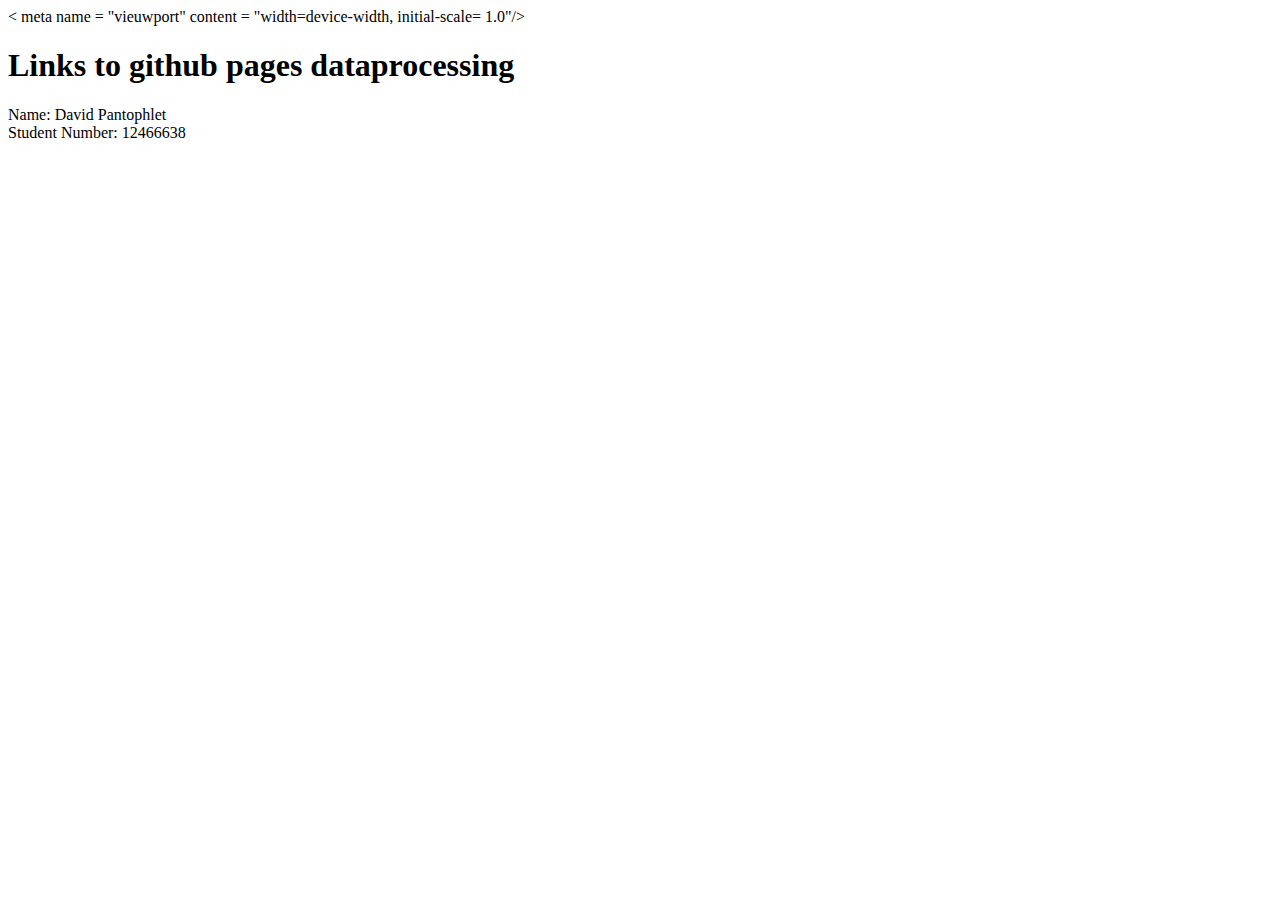
==== index.html @ 6ac49c1d "3e poging" ====
<!DOCTYPE html>
<html>
  <head>
    <meta charset = 'utf-8' />
    < meta name = "vieuwport" content = "width=device-width, initial-scale= 1.0"/>

    <title>gh-pagespages template</title>
  </head>
  <body>
    <h1 id="links">Links to github pages dataprocessing</h1>
    <p>
      <div id="name">Name: David Pantophlet</div>
      <div id="student">Student Number: 12466638</div>
    </p>
    <p>
      <a href="Homework/week_3/linegraph.html"week 3: minimum temperature graph</a>
    </p>
    </body>
  </html>
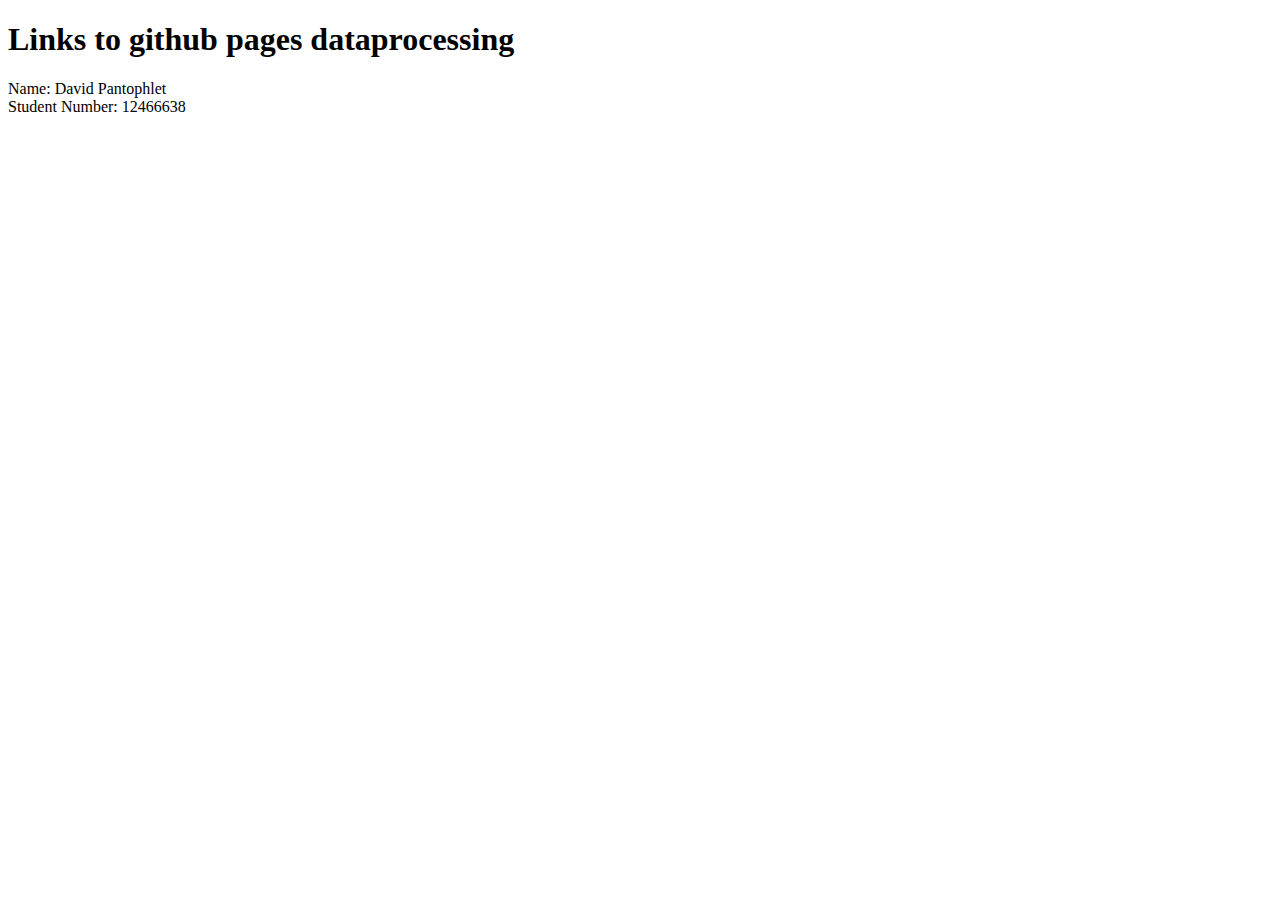
==== commit 2707237c: "4e poging" ====
--- a/index.html
+++ b/index.html
@@ -1,9 +1,7 @@
 <!DOCTYPE html>
 <html>
   <head>
-    <meta charset = 'utf-8' />
-    < meta name = "vieuwport" content = "width=device-width, initial-scale= 1.0"/>
-
+    <meta charset = 'utf-8'></meta>
     <title>gh-pagespages template</title>
   </head>
   <body>
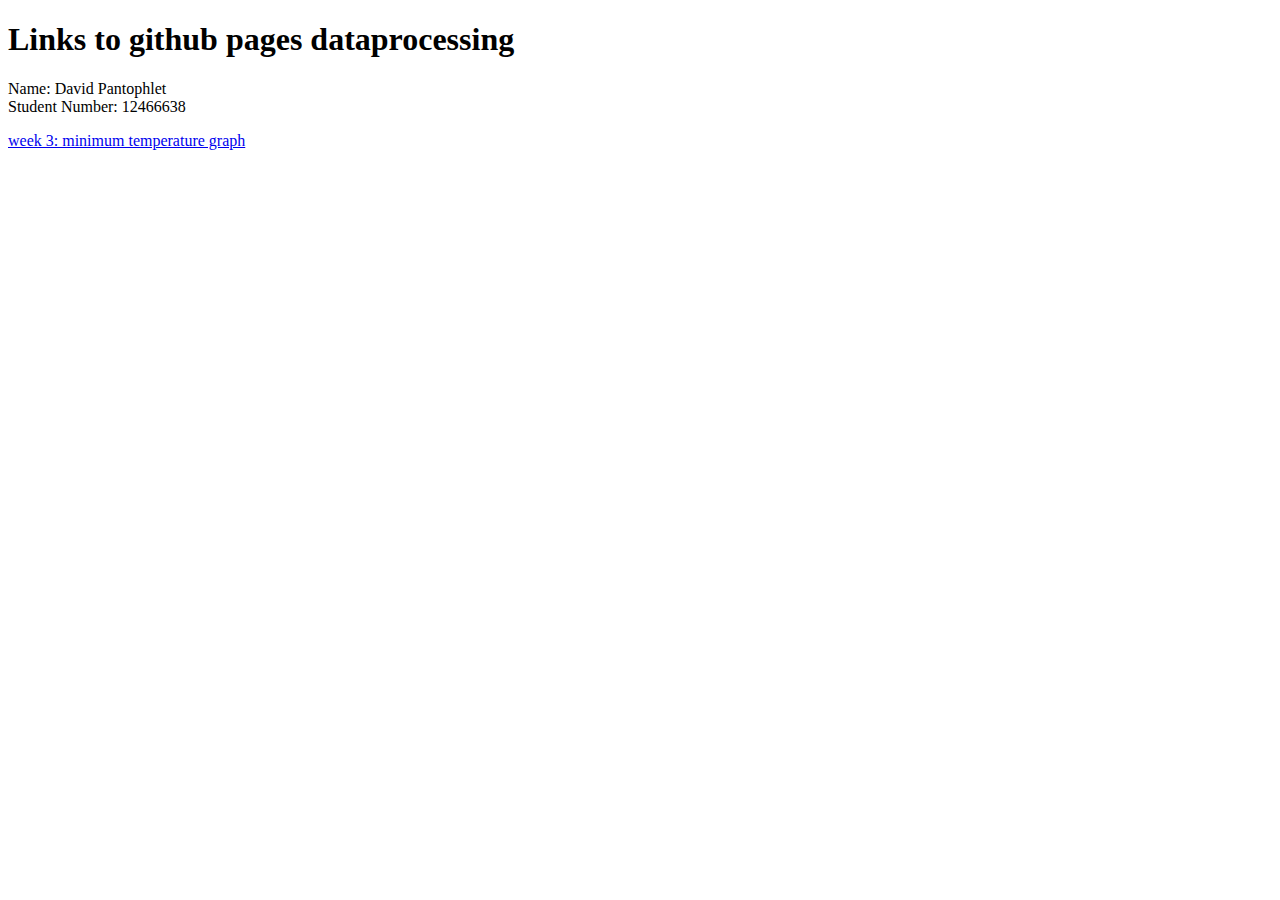
==== commit 6a1cc4b6: "5e poging" ====
--- a/index.html
+++ b/index.html
@@ -11,7 +11,7 @@
       <div id="student">Student Number: 12466638</div>
     </p>
     <p>
-      <a href="Homework/week_3/linegraph.html"week 3: minimum temperature graph</a>
+      <a href="Homework/week_3/linegraph.html">week 3: minimum temperature graph</a>
     </p>
     </body>
   </html>
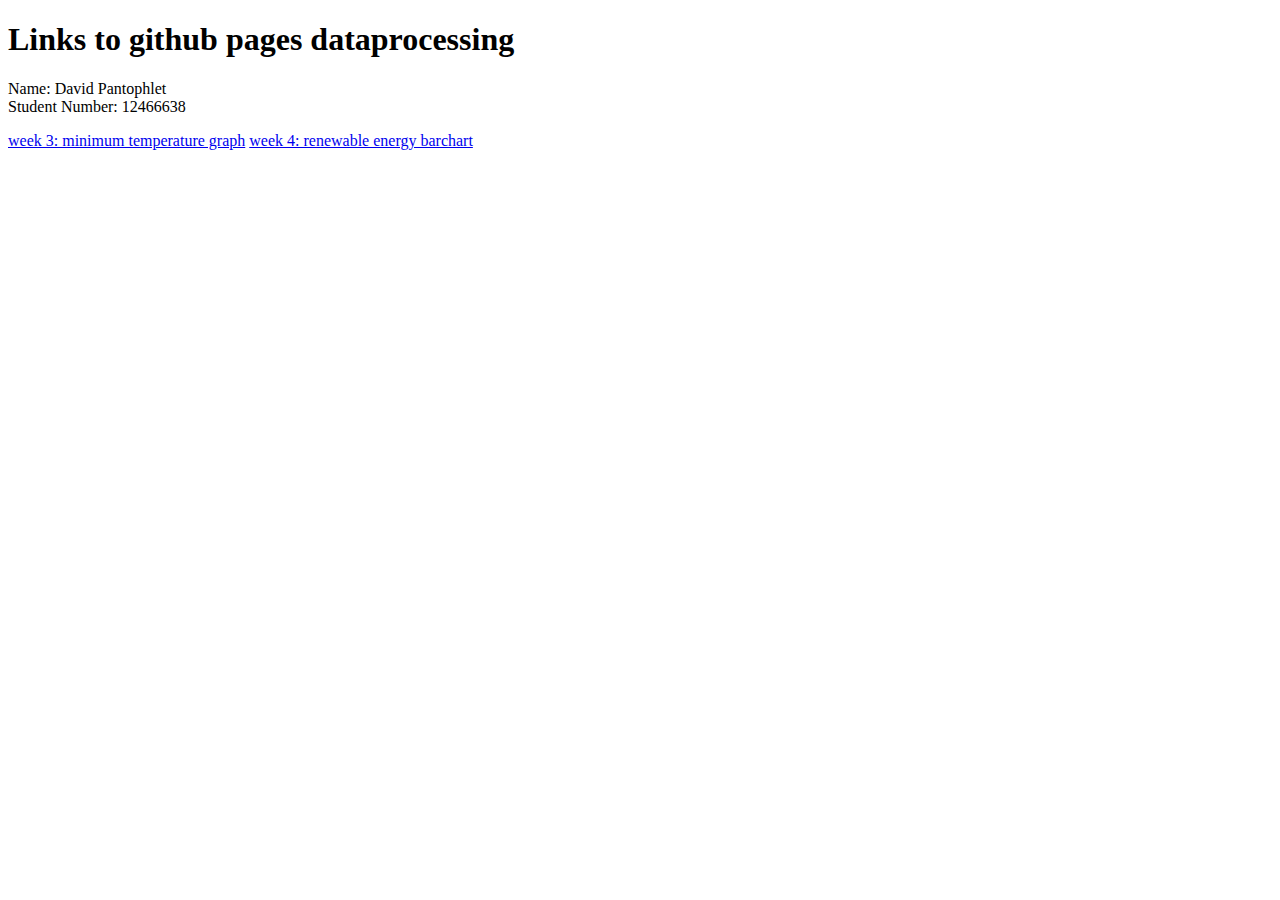
==== commit 52c759b6: "index" ====
--- a/index.html
+++ b/index.html
@@ -1,7 +1,8 @@
 <!DOCTYPE html>
 <html>
   <head>
-    <meta charset = 'utf-8'></meta>
+    <meta charset='utf-8' />
+    <meta name="vieuwpoint" content="width=device-width, initial-scale=1.0" />
     <title>gh-pagespages template</title>
   </head>
   <body>
@@ -12,6 +13,7 @@
     </p>
     <p>
       <a href="Homework/week_3/linegraph.html">week 3: minimum temperature graph</a>
+      <a href="Homework/week_4/index.html">week 4: renewable energy barchart</a>
     </p>
     </body>
   </html>
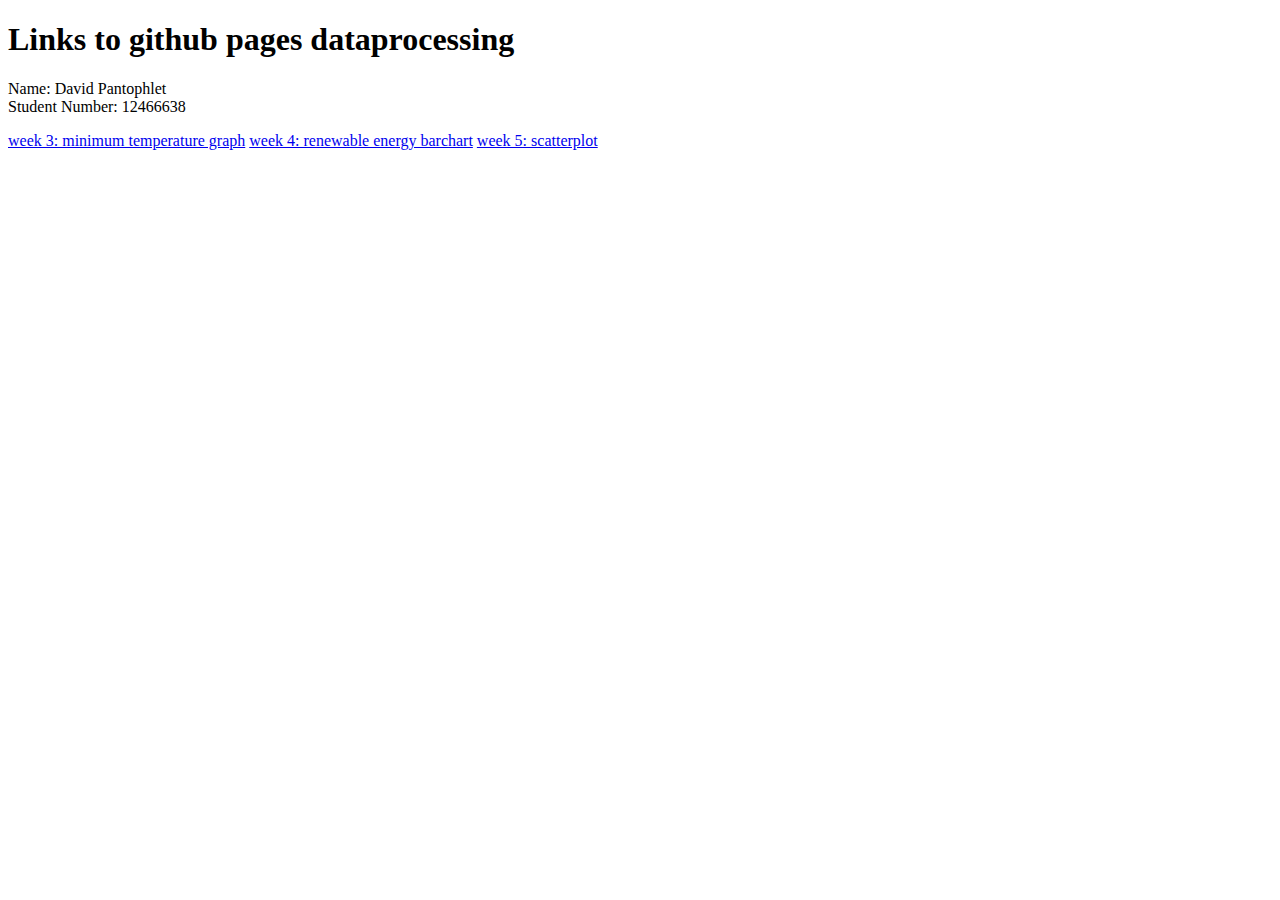
==== commit f902eb3e: "index" ====
--- a/index.html
+++ b/index.html
@@ -14,6 +14,7 @@
     <p>
       <a href="Homework/week_3/linegraph.html">week 3: minimum temperature graph</a>
       <a href="Homework/week_4/index.html">week 4: renewable energy barchart</a>
+      <a href="Homework/week_5/scatter.html">week 5: scatterplot</a>
     </p>
     </body>
   </html>
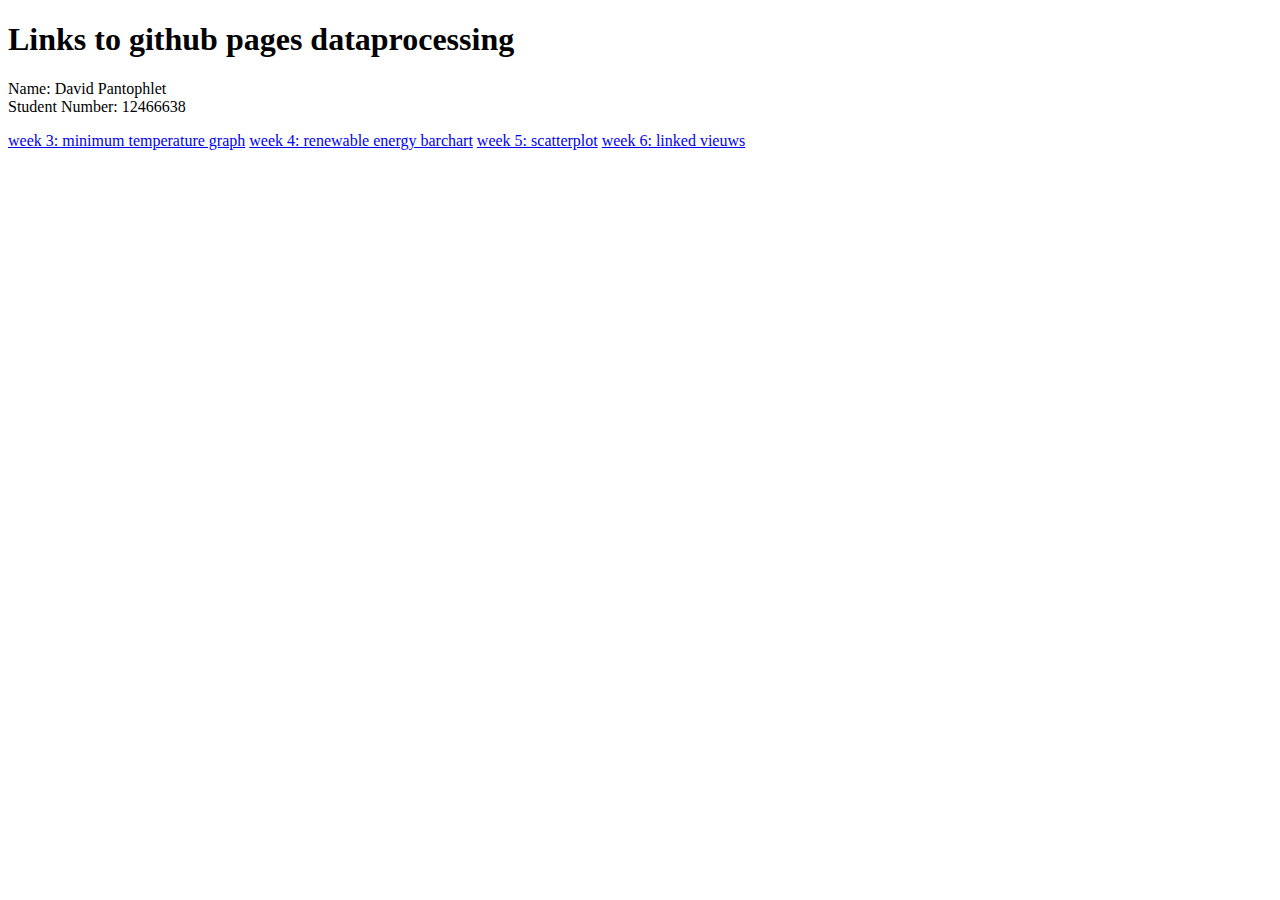
==== commit a00042a9: "linked vieuws" ====
--- a/index.html
+++ b/index.html
@@ -15,6 +15,7 @@
       <a href="Homework/week_3/linegraph.html">week 3: minimum temperature graph</a>
       <a href="Homework/week_4/index.html">week 4: renewable energy barchart</a>
       <a href="Homework/week_5/scatter.html">week 5: scatterplot</a>
+      <a href="Homework/week_6/index.html">week 6: linked vieuws</a>
     </p>
     </body>
   </html>
